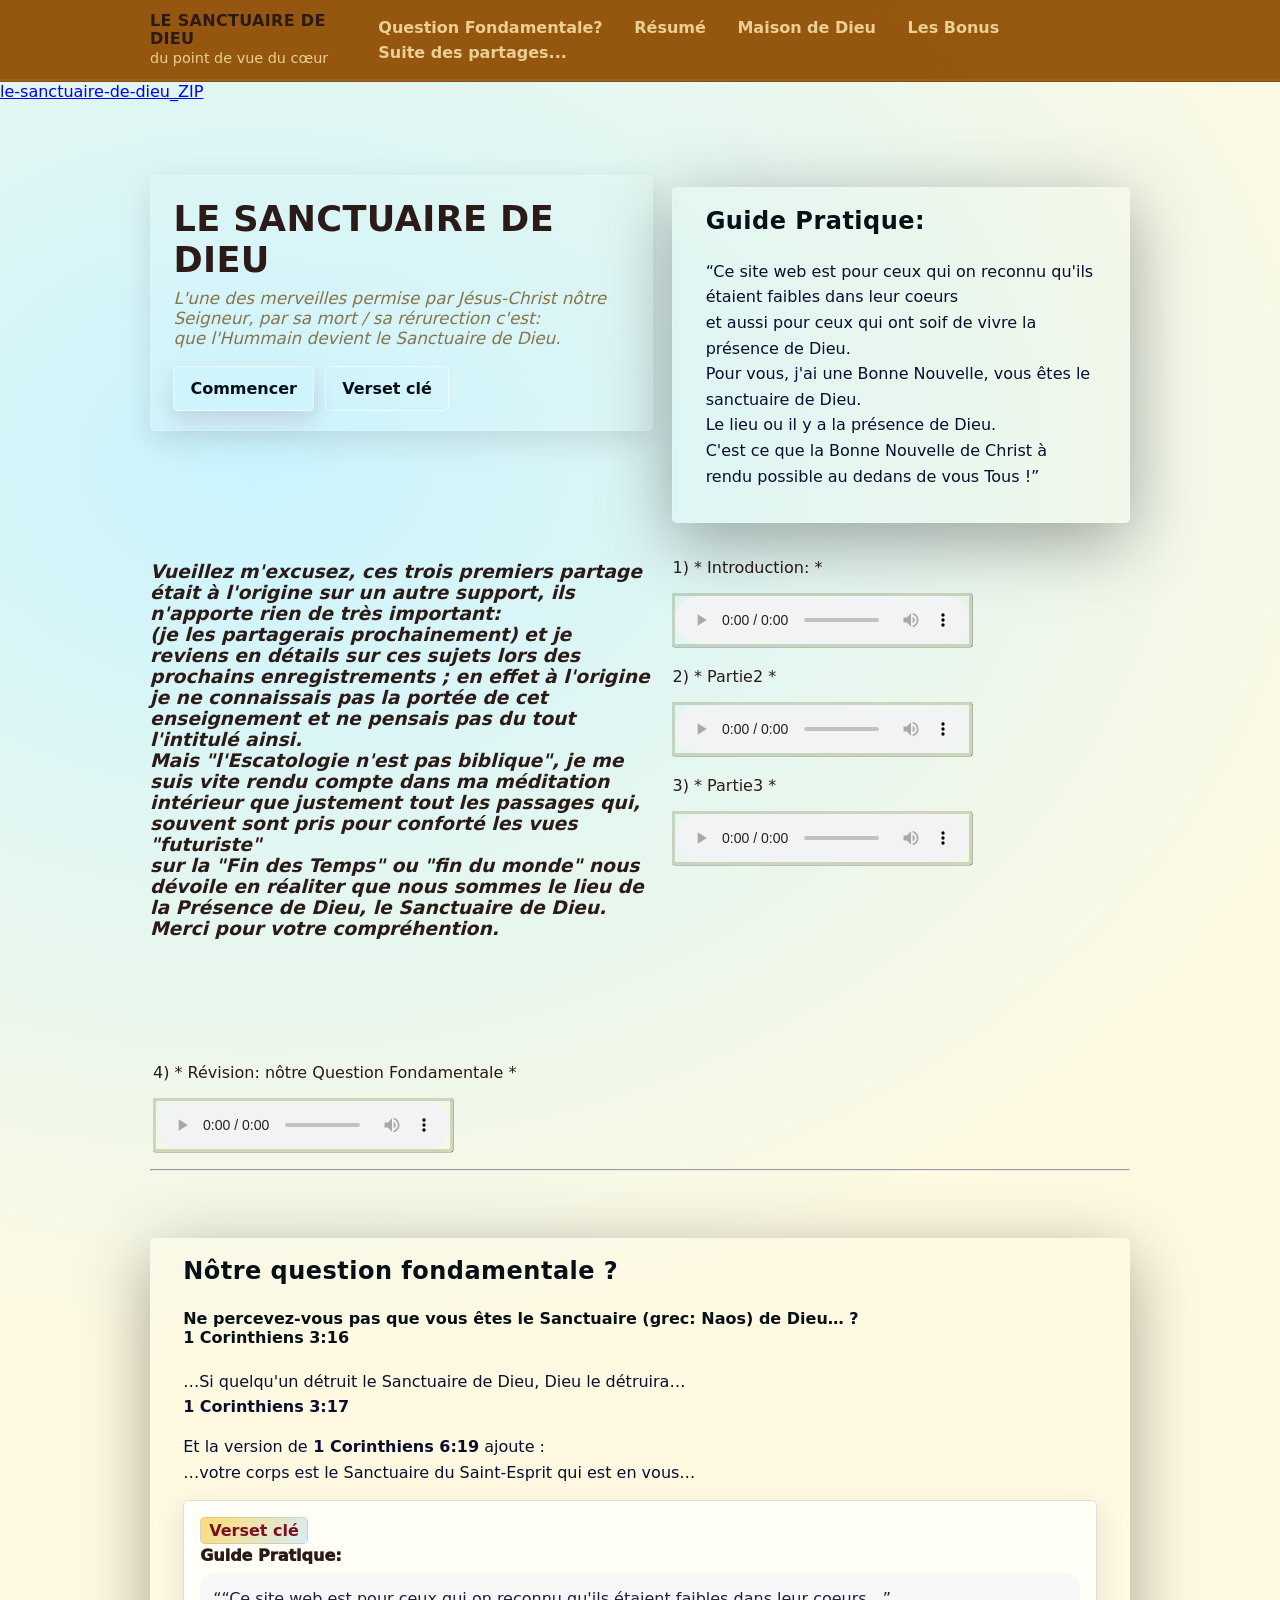
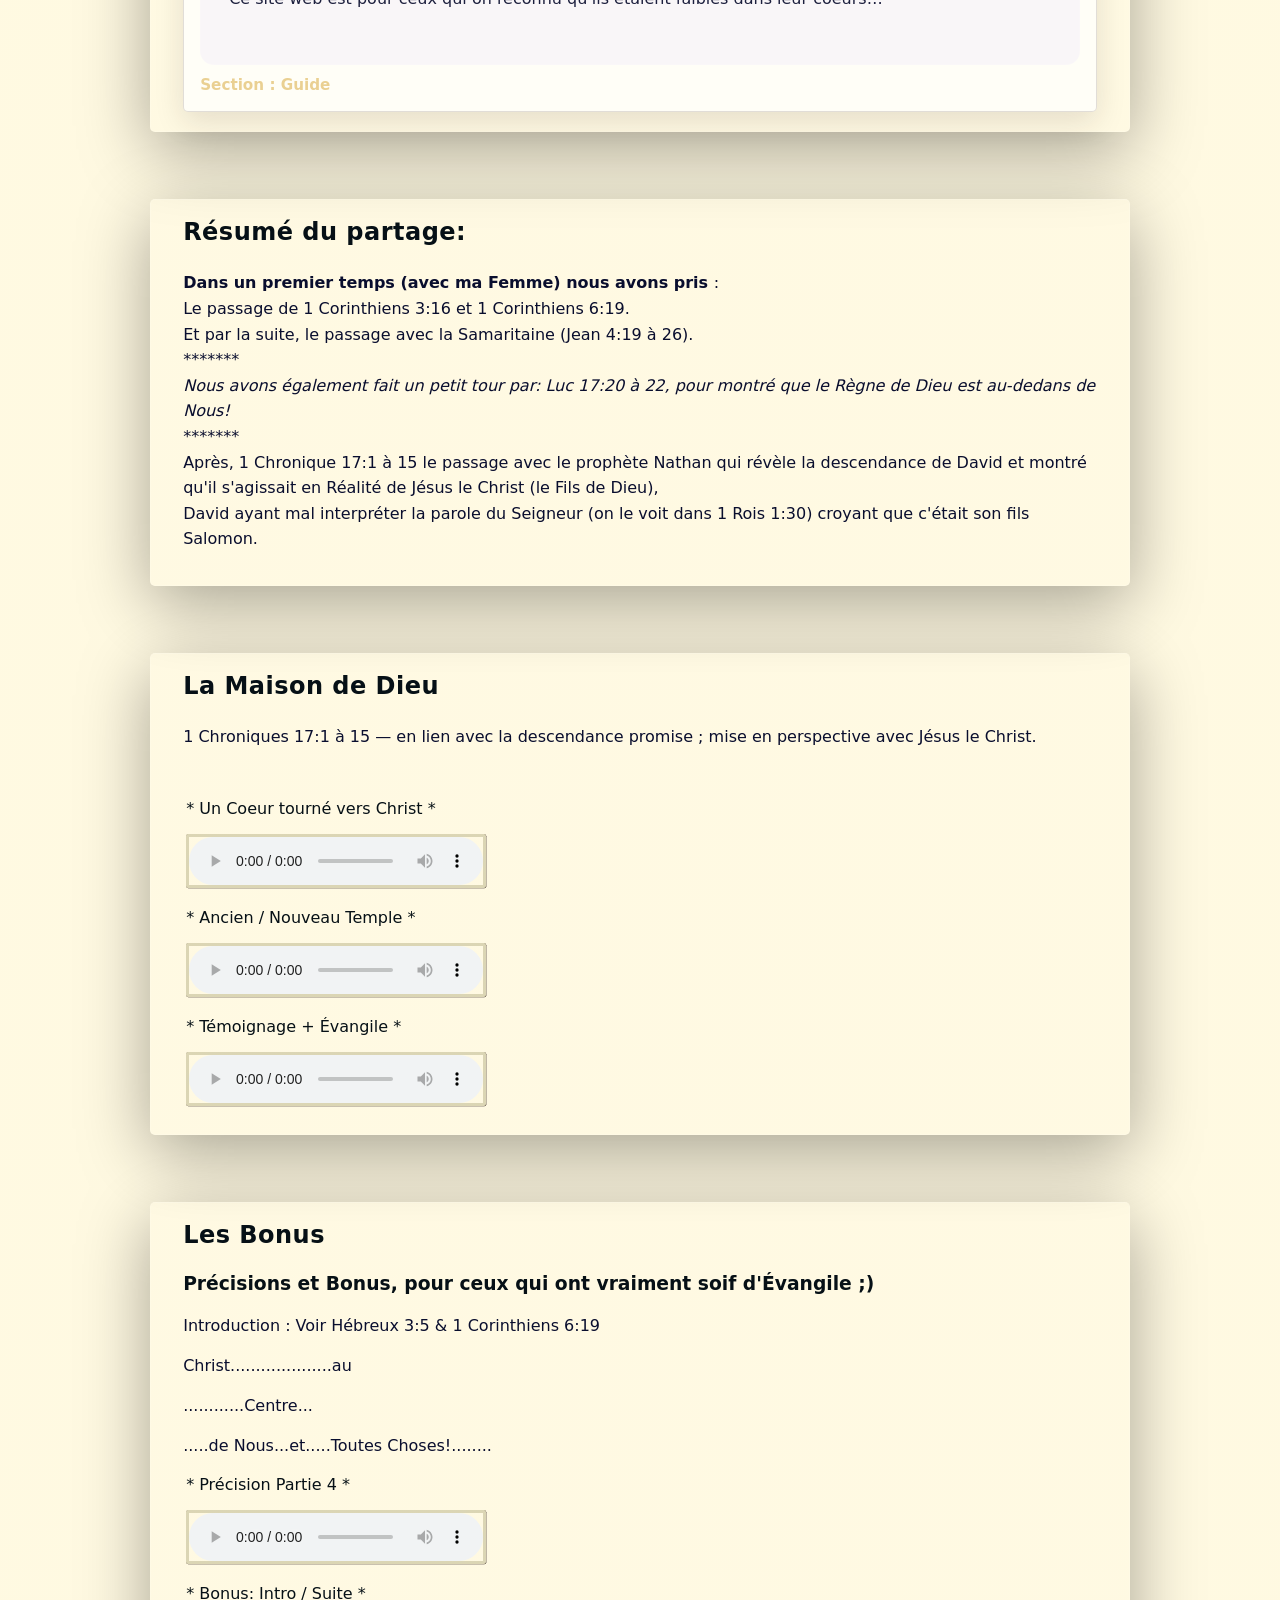
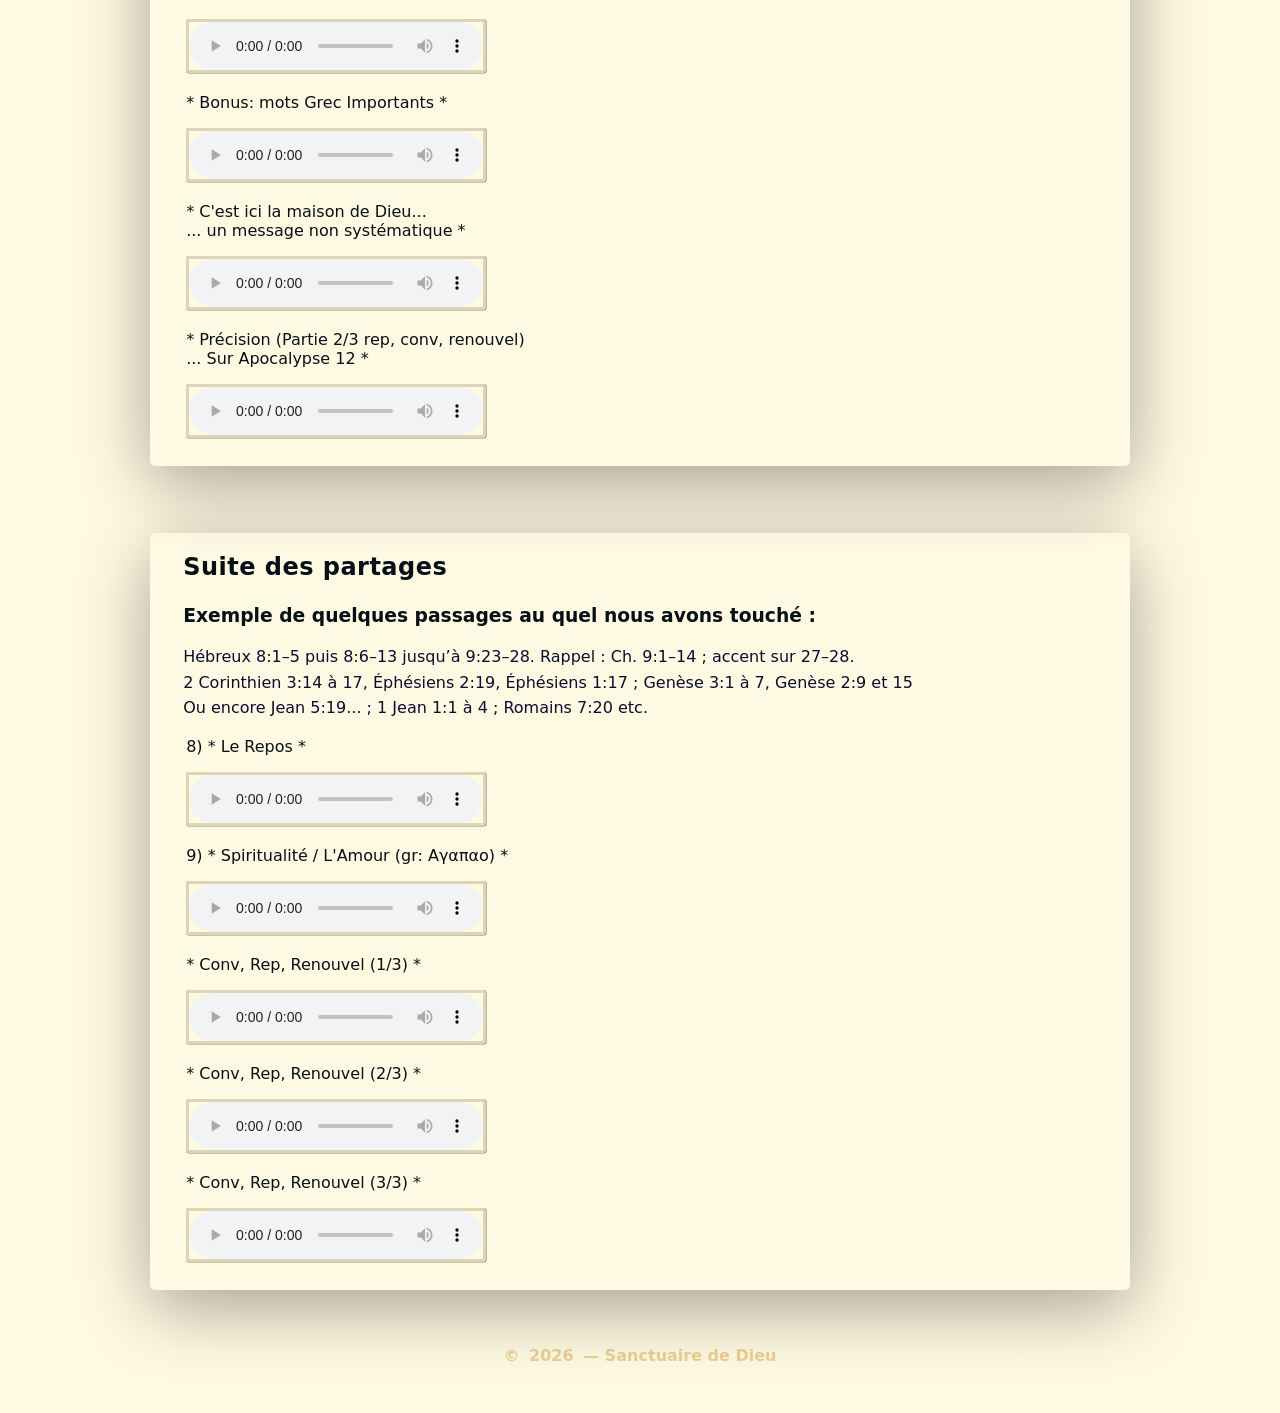
==== index.html @ 157eb124 "commit_le_sanctuaire-de-Dieu" ====
<!doctype html>
<html lang="fr">
<head>
  <meta charset="utf-8" />
  <meta name="viewport" content="width=device-width,initial-scale=1" />
  <title>LE SANCTUAIRE DE DIEU - Cœurs</title>
  <link rel="stylesheet" href="/style/style.css" />
</head>

<body>
  <!-- Entête du site web avec navigation dynamique -->
  <header class="site-header" id="top">
    <div class="header-inner">
      <a class="brand" href="#top">
        <span class="brand-title">LE SANCTUAIRE DE DIEU</span>
        <span class="brand-sub">du point de vue du cœur</span>
      </a>  

      <nav class="nav" aria-label="Navigation principale">
        <button class="nav-toggle" type="button" aria-expanded="false" aria-controls="navList">
          <span class="nav-toggle-lines" aria-hidden="true"></span>
          <span class="sr-only">Ouvrir le menu</span>
        </button>
        <!-- chaques id# renvois sur une section de la page au clic sur le bouton correspondant dans le menu de navigation -->
        <ul class="nav-list" id="navList">
          <li><a href="#question" data-nav="1">Question Fondamentale?</a></li>
          <li><a href="#resume" data-nav="2">Résumé</a></li>
          <li><a href="#maison" data-nav="3">Maison de Dieu</a></li>
          <li><a href="#bonus" data-nav="4">Les Bonus</a></li>
          <li><a href="#suite" data-nav="5">Suite des partages...</a></li>
        </ul>
      </nav>
    </div>
    <!-- barre qui s'agrandi lors du scroll sur la page  -->
    <div class="header-progress" aria-hidden="true">
      <div class="header-progress-bar" id="scrollBar"></div>
    </div>
  </header>
  <a href="https://github.com/HackerDcoeurs/le-sanctuaire-de-dieu/archive/refs/heads/main.zip">le-sanctuaire-de-dieu_ZIP</a>
  <!-- conteneur principale comportant le titre et les deux boutons  -->
  <main class="container">
    <section class="hero">
      <div class="hero-card">
        <h1>LE SANCTUAIRE DE DIEU</h1>
        <p class="lead">
          <em>
            L'une des merveilles permise par Jésus-Christ nôtre Seigneur, par sa mort / sa rérurection c'est:  <br />
            que l'Hummain devient le Sanctuaire de Dieu.
          </em>
        </p>

        <div class="hero-actions">
          <a class="btn" href="#question">Commencer</a>
          <a class="btn btn-ghost" href="#versets-cles">Verset clé</a>
        </div>
      </div>

      <div class="content-section reveal" id="guide"
        data-key-title="Guide Pratique:"
        data-key-verse="““Ce site web est pour ceux qui on reconnu qu'ils étaient faibles dans leur coeurs…”"
        data-key-meta="Guide">
        <h2>Guide Pratique:</h2>
        <div class="prose">
          <p>“Ce site web est pour ceux qui on reconnu qu'ils étaient faibles dans leur coeurs<br />
          et aussi pour ceux qui ont soif de vivre la présence de Dieu. <br />
          Pour vous, j'ai une Bonne Nouvelle, vous êtes le sanctuaire de Dieu.<br />
          Le lieu ou il y a la présence de Dieu.<br />
          C'est ce que la Bonne Nouvelle de Christ à rendu possible au dedans de vous Tous !”</p>
        </div>
      </div>  

        <div class="explication-intro">
          <h3><i>Vueillez m'excusez, ces trois premiers partage était à l'origine sur un autre support, ils n'apporte rien de très important:<br />
          (je les partagerais prochainement) et je reviens en détails sur ces sujets lors des prochains enregistrements ; en effet à l'origine je ne connaissais pas la portée de cet enseignement et ne pensais pas du tout l'intitulé ainsi.<br />
        Mais "l'Escatologie n'est pas biblique", je me suis vite rendu compte dans ma méditation intérieur que justement tout les passages qui, souvent sont pris pour conforté les vues "futuriste" <br />
        sur la "Fin des Temps" ou "fin du monde" nous dévoile en réaliter que nous sommes le lieu de la Présence de Dieu, le Sanctuaire de Dieu. <br /> 
        Merci pour votre compréhention.
        </i></h3>
        </div>
        
       <div class="intro-audio">
          <p>1) * Introduction: *</p>
        <audio controls preload="metadata">
          <source src="/src/medias/">
        </audio>
          <p>2) * Partie2 *</p>
        <audio controls preload="metadata">
          <source src="/src/medias/">
        </audio>
          <p>3) * Partie3 *</p>
        <audio controls preload="metadata">
          <source src="/src/medias/">
        </audio>
      </div>


        <div class="audio-controle">
          <p>4) * Révision: nôtre Question Fondamentale *</p>
        <audio controls preload="metadata">
          <source src="/asset/medias/Le-Sanctuaire-de-Dieu_Partie4_Revision-NousSommesMaisonDieu.mp3">
        </audio>
      </div>

    </section>
        
<hr>

    <section class="content-section reveal" id="question"
      data-key-title="1 Corinthiens 3:16"
      data-key-verse="“Ne percevez-vous pas que vous êtes le Sanctuaire (grec: Naos) de Dieu et que l'Esprit/le Souffle de Dieu habite en Vous ?”"
      data-key-meta="Question">
      <h2>Nôtre question fondamentale ?</h2>
      <div class="prose">
        <h4><strong>Ne percevez-vous pas que vous êtes le Sanctuaire (grec: Naos) de Dieu… ?</strong><br> 1 Corinthiens 3:16</h4>
        <p>…Si quelqu'un détruit le Sanctuaire de Dieu, Dieu le détruira…<br><strong> 1 Corinthiens 3:17</strong></p>
        <p>Et la version de<strong> 1 Corinthiens 6:19</strong> ajoute :<br>…votre corps est le Sanctuaire du Saint-Esprit qui est en vous…</p>
      </div>

      <aside class="key-panel" id="versets-cles" aria-label="Verset clé du moment">
        <div class="key-badge">Verset clé</div>
        <div class="key-title" id="keyTitle">1 Corinthiens 3:16</div>
        <div class="key-verse" id="keyVerse">
          “Ne percevez-vous pas que vous êtes le Sanctuaire (grec: Naos) de Dieu… ?”
        </div>
        <div class="key-meta" id="keyMeta">
          Section : <span id="keySection">Question</span>
        </div>
      </aside>

    </section>
    
    <section class="content-section reveal" id="resume"
      data-key-title="Jean 4:19–26"
      data-key-verse="La Samaritaine : une révélation qui conduit à la présence de Dieu dans les cœurs."
      data-key-meta="partage">
      <h2>Résumé du partage:</h2>
      <div class="prose">
        <p>
         <strong>Dans un premier temps (avec ma Femme) nous avons pris </strong>:<br />
        Le passage de 1 Corinthiens 3:16 et 1 Corinthiens 6:19. <br /> 
        Et par la suite, le passage avec la Samaritaine (Jean 4:19 à 26). <br />
        *******<br />
        <i>Nous avons également fait un petit tour par: Luc 17:20 à 22, pour montré que le Règne de Dieu est au-dedans de Nous!</i> <br />
        *******<br>
        Après, 1 Chronique 17:1 à 15 le passage avec le prophète Nathan qui révèle la descendance de David et montré qu'il s'agissait en Réalité de Jésus le Christ (le Fils de Dieu),<br /> 
        David ayant mal interpréter la parole du Seigneur (on le voit dans 1 Rois 1:30) croyant que c'était son fils Salomon.<br /></p>
      </div>
    </section>

    <section class="content-section reveal" id="maison"
      data-key-title="La Maison de Dieu / Le Sanctuaire de Dieu c'est NOUS!"
      data-key-verse="Les Passages importants qui le démontre clairement."
      data-key-meta="Maison de Dieu">
      <h2>La Maison de Dieu</h2>
      <div class="prose">
        <p>1 Chroniques 17:1 à 15 — en lien avec la descendance promise ; mise en perspective avec Jésus le Christ.</p>
      </div>
    <br>
    <div class="audio-controle">
      <p>* Un Coeur tourné vers Christ *</p>
        <audio controls preload="metadata">
          <source src="/asset/medias/Le-Sanctuaire-de-Dieu-Partie5_CoeurTourneVersChrist.mp3">
          
        </audio>
      </div>
      <div class="audio-controle">
      <p>* Ancien / Nouveau Temple *</p>
        <audio controls preload="metadata">
          <source src="/asset/medias/Le-SanctuaireDeDieuPartie6_AncienNouveauTemple.mp3">
        </audio>
      </div>
      
      <div class="audio-controle">
      <p>* Témoignage + Évangile *</p>
        <audio controls preload="metadata">
          <source src="/asset/medias/Le-Sanctuaire-de-Dieu-Partie7_TémoignagePratique-Evangile.mp3">
        </audio>
      </div>

    </section>

    <section class="content-section reveal" id="bonus"
      data-key-title="Hébreux 8:6 à 9:28"
      data-key-verse="Le parallèle : l’ancienne alliance et le vrai dévoilement."
      data-key-meta="Le Bonus et Précisions">
      <h2>Les Bonus</h2>
      <div class="prose">
        <h3>Précisions et Bonus, pour ceux qui ont vraiment soif d'Évangile ;)</h3>
        <p>Introduction : Voir Hébreux 3:5 & 1 Corinthiens 6:19</p>
        <p>Christ....................au</p>
        <p>............Centre...</p>
        <p>.....de Nous...et.....Toutes Choses!........</p>
      </div>

    <div class="audio-controle">
      <p>* Précision Partie 4 *</p>
        <audio controls preload="metadata">
          <source src="/asset/medias/Le-Sanctuaire-de-Dieu_Bonus-Precision-Partie4.mp3">
        </audio>
      </div>
      <div class="audio-controle">
      <p>* Bonus: Intro / Suite *</p>
        <audio controls preload="metadata">
          <source src="/asset/medias/Le-Sanctuaire-de-Dieu-Bonus_IntroPourLaSuite.mp3">
        </audio>
      </div>
      <div class="audio-controle">
      <p>* Bonus: mots Grec Importants *</p>
        <audio controls preload="metadata">
          <source src="/asset/medias/Le-Santuaire-de-Dieu_Bonus_MotsGrec.mp3">
        </audio>
      </div>
      <div class="audio-controle">
      <p>* C'est ici la maison de Dieu...<br />
         ... un message non systématique *
      </p>
        <audio controls preload="metadata">
          <source src="/asset/medias/Le-Sanctuaire-de-Dieu-Bonus_MessageNonSystem-Cest-Ici-la-Maison-de-Dieu.mp3">
        </audio>
      </div>
      <div class="audio-controle">
      <p>* Précision (Partie 2/3 rep, conv, renouvel) <br /> 
        ... Sur Apocalypse 12 *</p>
        <audio controls preload="metadata">
          <source src="/asset/medias/Le-SantuairePrécision_Bonus-Partie2-Rep-Conv-Ren.mp3">
        </audio>
      </div>

    </section>

    <section class="content-section reveal" id="suite"
      data-key-title="La suite des partages"
      data-key-verse="Lecture vers une sortie de l’enveloppe charnelle : nous conduisant à l'Amour, dans un dévoilement du monde du cœur, démontant les fausses doctrines sur la fin des temps."
      data-key-meta="Suite des partages, on chemine vers l'intériorité et le dévoilement de la fin des temps...">
      <h2>Suite des partages</h2>
      <div class="prose">
        <h3>Exemple de quelques passages au quel nous avons touché :</h3>
        <p>Hébreux 8:1–5 puis 8:6–13 jusqu’à 9:23–28. Rappel : Ch. 9:1–14 ; accent sur 27–28.<br />
          2 Corinthien 3:14 à 17, Éphésiens 2:19, Éphésiens 1:17 ; Genèse 3:1 à 7, Genèse 2:9 et 15<br />
          Ou encore Jean 5:19... ; 1 Jean 1:1 à 4 ; Romains 7:20 etc.
        </p>
      </div>

      <div class="audio-controle">
      <p>8) * Le Repos *</p>
        <audio controls preload="metadata">
          <source src="/asset/medias/Le-Sanctuaire-de-Dieu-Partie8_LeRepos.mp3">
        </audio>
      </div>

      <div class="audio-controle">
      <p>9) * Spiritualité / L'Amour (gr: Αγαπαο) *</p>
        <audio controls preload="metadata">
          <source src="/asset/medias/Le-Sanctuaire-de-Dieu-Partie9_l-Amour.mp3">
        </audio>
      </div>

      <div class="audio-controle">
      <p>* Conv, Rep, Renouvel (1/3) *</p>
        <audio controls preload="metadata">
          <source src="/asset/medias/Le-Sanctuaire-de-Dieu-Partie10_ConvRepRenouvel_1-3.mp3">
        </audio>
      </div>

      <div class="audio-controle">
      <p>* Conv, Rep, Renouvel (2/3) *</p>
        <audio controls preload="metadata">
          <source src="/asset/medias/Le-Sanctuaire-de-Dieu-Partie11_ConvRepRenouvel_2-3.mp3">
        </audio>
      </div>

      <div class="audio-controle">
      <p>* Conv, Rep, Renouvel (3/3) *</p>
        <audio controls preload="metadata">
          <source src="/asset/medias/Le-Sanctuaire-de-Dieu-Partie12_ConvRepRenouvel_3-3Final.mp3">
        </audio>
      </div>

    </section>

    <footer class="footer">
      <div class="footer-inner">© <span id="year"></span> — Sanctuaire de Dieu</div>
    </footer>
  </main>

  <script src="/src/main.js"></script>
</body>
</html>
---- style/style.css ----
:root{
  --bg0:#fff9e0f4;
  --bg1:#abedffa2;            /* jaune soleil / clair */
  --bg2:#ffffff;
  --ink:#2b1a16;           /* bordeaux foncé texte */
  --muted:#ead092;

  --bois: rgba(171, 57, 0, 0.963);           /* brown/bois */
  --blackgold:#4e4a0434;

  --blood:#7a0f1f;        /* bordeaux */
  --blood2:#b21a2f;

  --sky:#18a7ff;          /* bleu azure caraïbe */
  --sky2:#2fd1ff;

  --line: rgba(43,26,22,.14);

  --radius: 5px;          /* demandé : max 5px */
  --shadow: 0 10px 30px rgba(43,26,22,.12);
}

*{ box-sizing:border-box; }
html{ scroll-behavior:smooth; }
body{
  margin:0 auto;
  font-family: system-ui,-apple-system,Segoe UI,Roboto,Arial,sans-serif;
  color:var(--ink);
  background: radial-gradient(1200px 900px at 20% 10%, var(--bg1), var(--bg0));
  overflow-x:hidden;
}

/* Arrière-plan “sanctuaire” */
.bg{ position:fixed; inset:0; z-index:-1; }
.glow{ position:absolute; border-radius:999px; filter: blur(50px); opacity:.55; }
.glow-1{ width:420px; height:420px; left:-80px; top:40px; background:rgba(124,247,212,.35); }
.glow-2{ width:520px; height:520px; right:-140px; top:140px; background:rgba(154,124,255,.35); }
.glow-3{ width:360px; height:360px; left:35%; bottom:-160px; background:rgba(124,247,212,.22); }
.grain{
  position:absolute; inset:0;
  background-image: url("data:image/svg+xml,%3Csvg xmlns='http://www.w3.org/2000/svg' width='180' height='180'%3E%3Cfilter id='n'%3E%3CfeTurbulence type='fractalNoise' baseFrequency='.8' numOctaves='3' stitchTiles='stitch'/%3E%3C/filter%3E%3Crect width='180' height='180' filter='url(%23n)' opacity='.35'/%3E%3C/svg%3E");
  opacity:.08;
  mix-blend-mode: overlay;
}

/* Navbar */
.site-header{
  position: sticky;
  top:0;
  z-index:10;
  background: rgba(0, 0, 0, 0.28);
  backdrop-filter: blur(10px);
  border-bottom: 1px solid rgba(65, 46, 46, 0.751);
  transition: background .2s ease, border-color .2s ease;
}
.site-header.scrolled{
  background: rgba(6,7,15,.72);
  border-bottom-color: rgba(255,255,255,.12);
}

.header-inner{
  width:min(var(--max), calc(100% - 2rem));
  margin: 0 auto;
  padding: .85rem 0;
  display:flex;
  align-items:center;
  justify-content:space-between;
  gap: 1rem;
}

.brand{
  text-decoration:none;
  color:var(--ink);
  display:flex;
  flex-direction:column;
  line-height:1.1;
}
.brand-title{ font-weight:850; letter-spacing:.02em; }
.brand-sub{ color:var(--muted); font-size:.92rem; margin-top:.15rem; }

.nav{ display:flex; align-items:center; gap:1rem; }
.nav-list{
  list-style:none;
  display:flex;
  gap: .35rem;
  margin:0;
  padding:0;
}
.nav-list a{
  text-decoration:none;
  color:var(--muted);
  padding: .55rem .7rem;
  border-radius: 999px;
  border: 1px solid transparent;
  transition: background .15s ease, border-color .15s ease, color .15s ease;
  white-space: nowrap;
}
.nav-list a:hover{
  color: var(--ink);
  border-color: rgba(255,255,255,.18);
  background: rgba(255,255,255,.05);
}
.nav-list a.active{
  color: var(--bg0);
  background: linear-gradient(135deg, var(--accent), #b9ffe8);
  border-color: rgba(255,255,255,.1);
}

.nav-toggle{
  display:none;
  border:1px solid rgba(255,255,255,.18);
  background: rgba(255,255,255,.06);
  color:var(--ink);
  border-radius: 12px;
  padding:.5rem .65rem;
  cursor:pointer;
}
.nav-toggle-lines{
  width:18px; height:12px; display:block;
  background:
    linear-gradient(var(--ink),var(--ink)) 0 0/100% 2px no-repeat,
    linear-gradient(var(--ink),var(--ink)) 0 50%/100% 2px no-repeat,
    linear-gradient(var(--ink),var(--ink)) 0 100%/100% 2px no-repeat;
  opacity:.9;
}
.sr-only{
  position:absolute; width:1px; height:1px; padding:0; margin:-1px; overflow:hidden;
  clip:rect(0,0,0,0); white-space:nowrap; border:0;
}
.container{
  width: min(980px, calc(100% - 2rem));
  margin: 0 auto;
  padding: 1.2rem 0 3rem;
}

.site-header{
  position: sticky;
  top: 0;
  z-index: 20;
  background-color: rgba(143, 76, 0, 0.937); /* même idée: fond présent */
  border-bottom: 1px solid var(--line);
  backdrop-filter: blur(8px);
}

.header-inner{
  width: min(980px, calc(100% - 2rem));
  margin: 0 auto;
  padding: .75rem 0;
  display:flex;
  align-items:center;
  justify-content:space-between;
  gap: 1rem;
}

.brand{
  text-decoration:none;
  color: var(--ink);
  display:flex;
  flex-direction:column;
  line-height:1.1;
  gap: .1rem;
}
.brand-title{ font-weight: 900; font-size: 1rem; }
.brand-sub{ font-size: .9rem; color: var(--muted); }

.nav{
  display:flex;
  align-items:center;
  gap: .75rem;
}

.nav-list{
  list-style:none;
  margin:0;
  padding:0;
  display:flex;
  gap: .35rem;
  flex-wrap: wrap;
}

.nav-list a{
  text-decoration:none;
  color: var(--muted);
  border: 1px solid transparent;
  padding: .55rem .75rem;
  border-radius: var(--radius);
  transition: background .2s ease, color .2s ease, border-color .2s ease;
  white-space: nowrap;
  font-weight: 650;
}

.nav-list a:hover{
  color: var(--ink);
  border-color: rgba(43,26,22,.15);
  background: rgba(255, 204, 58, .18);
}

.nav-list a.active{
  color: var(--blood);
  border-color: rgba(122, 15, 31, .25);
  background: linear-gradient(135deg, rgba(255, 204, 58, .55), rgba(24,167,255,.18));
}

.nav-toggle{
  display:none;
  border: 1px solid var(--line);
  background: rgba(255,255,255,.6);
  border-radius: var(--radius);
  padding: .5rem .6rem;
  cursor:pointer;
}

.nav-toggle-lines{
  width: 20px;
  height: 12px;
  display:block;
  background:
    linear-gradient(var(--ink),var(--ink)) 0 0/100% 2px no-repeat,
    linear-gradient(var(--ink),var(--ink)) 0 50%/100% 2px no-repeat,
    linear-gradient(var(--ink),var(--ink)) 0 100%/100% 2px no-repeat;
  opacity:.75;
}

.sr-only{
  position:absolute; width:1px; height:1px; padding:0; margin:-1px; overflow:hidden;
  clip:rect(0,0,0,0); white-space:nowrap; border:0;
}

.header-progress{ height: 3px; background: rgba(43,26,22,.08); }
.header-progress-bar{
  height: 3px;
  width: 0%;
  background: linear-gradient(90deg, var(--blood2), var(--sky));
}

.hero{
  display:grid;
  grid-template-columns: 4.15fr 6.85fr;
  gap: 1rem;
  align-items:start;
  margin-top:15px 0.5px;
}

.hero-card{
  border: 1px solid var(--line);
  border-radius: var(--radius);
  background: rgba(255,255,255,.7);
  box-shadow: var(--shadow);
  padding: 20rem 0;
}

.hero-card h1{
  margin: 0 0 .5rem;
  font-size: clamp(1.35rem, 2.3vw, 1.9rem);
}

.lead{
  margin: 0;
  color: var(--muted);
}

.hero-actions{
  display:flex;
  gap: .65rem;
  flex-wrap: wrap;
  margin-top: 1rem;
}

.btn{
  display:inline-flex;
  align-items:center;
  justify-content:center;
  text-decoration:none;
  padding: .75rem 1rem;
  border-radius: var(--radius);
  font-weight: 850;
  border: 1px solid rgba(43,26,22,.12);
  background: linear-gradient(135deg, var(--blood) 0%, var(--blackgold) 120%);
  color: #fff;
  transition: transform .15s ease, background .25s ease;
  box-shadow: 0 10px 22px rgba(122,15,31,.14);
}

.btn:hover{
  background: linear-gradient(135deg, var(--blood) 0%, var(--sky) 120%); /* rouge -> bleu azure */
  transform: translateY(-1px);
}

.btn-ghost{
  background: rgba(255,255,255,.6);
  color: var(--blood);
  box-shadow: none;
}

.btn-ghost:hover{
  background: linear-gradient(135deg, rgba(255,255,255,.85) 0%, rgba(24,167,255,.18) 130%);
}

.key-panel{
  position: sticky;
  top: 84px;
  border: 1px solid var(--line);
  border-radius: var(--radius);
  background: rgba(255,255,255,.72);
  box-shadow: var(--shadow);
  padding: 1rem;
}

.key-title{
  font-weight: 950;
  margin-bottom: .55rem;
}

.key-verse{
  color: #2a1a16;
  background: rgba(122,15,31,.06);
  border: 1px solid rgba(122,15,31,.12);
  padding: .75rem;
  border-radius: var(--radius);
  line-height: 1.5;
  min-height: 98px;
}

.key-meta{
  margin-top: .65rem;
  color: var(--muted);
  font-weight: 700;
}

.content-section{
  margin-top: 2.2rem;
  border: 1px solid var(--line);
  border-radius: var(--radius);
  background: rgba(255,255,255,.65);
  box-shadow: 0 8px 25px rgba(43,26,22,.08);
  padding: .50rem;
  color: #061016;
}

.explication-intro {
  margin-bottom: 70px;
}

.intro-audio {
  padding: -1rem;
}

.audio-controle {
  margin-bottom: 5px;
  margin-left: 3px;
}
  
audio {
  border: 3px solid var(--blackgold);
  border-radius: 2px;
  box-shadow: 0.3px 0.2px 0.3px var(--ink);
}

.content-section h2{
  margin: 0 0 .6rem;
}

.prose p{
  margin: 0 0 .85rem;
  color: rgba(43,26,22,.95);
  line-height: 1.6;
}

/* reveal */
.reveal{
  opacity: 0;
  transform: translateY(8px);
  transition: opacity .5s ease, transform .5s ease;
}

.reveal.is-visible{
  opacity: 1;
  transform: translateY(0);
}

.footer{
  margin-top: 2rem;
  border-top: 1px solid var(--line);
  padding-top: 1rem;
  color: var(--muted);
}

.footer-inner{
  text-align:center;
  font-weight: 750;
}

/* mobile */
@media (max-width: 900px){
  .hero{ grid-template-columns: 1fr; }
  .key-panel{ position: relative; top: auto; }
}

@media (max-width: 720px){
  .nav-toggle{ display:block; }

  .nav-list{
    display:none;
    flex-direction:column;
    gap: .35rem;
    position:absolute;
    right: 1rem;
    top: 64px;
    width: min(340px, calc(100% - 2rem));
    background: rgba(255,255,255,.92);
    border: 1px solid var(--line);
    border-radius: var(--radius);
    padding: .6rem;
    z-index: 30;
  }
  .nav-list.show{ display:flex; }

  .nav-list a{ width:100%; }
}


/* Progress bar */
.header-progress{ height:2px; background: rgba(255,255,255,.06); }
.header-progress-bar{ height:2px; width:0%; background: linear-gradient(90deg,var(--accent),var(--accent2)); }

/* Hero */
.hero{
  display:grid;
  grid-template-columns: 1.1fr 1fr;
  gap: 1.2rem;
  align-items:start;
  margin-top: 1.7rem 2rem;
}

.hero-card{
  border: 1px solid rgba(255,255,255,.12);
  border-radius: var(--radius);
  background: linear-gradient(180deg, rgba(255,255,255,.06), rgba(255,255,255,.03));
  box-shadow: var(--shadow);
  margin-top: 3.4rem;
}

.hero-card{
  padding: 1.4rem 1.4rem 1.2rem;
}
.hero-card h1{
  /* margin: 0 0 .55rem; */
  letter-spacing:.01em;
  font-size: clamp(1.6rem, 3vw, 2.2rem);
}
.lead{
  margin: .4rem 0 1rem;
  color: #86754b;
  font-size: 1.05rem;
}
.note{
  margin:0;
  color: rgba(233,236,255,.9);
  padding: .75rem 1rem;
  border: 1px solid rgba(255,255,255,.12);
  border-radius: 14px;
  background: rgba(124,247,212,.06);
}

.hero-actions{
  display:flex;
  gap:.7rem;
  margin-top: 1.1rem;
  flex-wrap: wrap;
}

/* Ajuste le style boutons pour que l'effet “rouge sang -> bleu azure” arrive au survol */
.btn{
  color: #061016;
  font-weight: 780;
  padding: .75rem 1rem;
  border-radius: 5px;
  background: linear-gradient(135deg, var(--accent), #8f001ff1);
  border: 1px solid rgba(255,255,255,.65);
  transition: transform .15s ease, box-shadow .25s ease;
}
.btn:hover{
  background: linear-gradient(15deg, var(--accent), var(--accent2));
  box-shadow: 0 14px 40px rgba(27,116,255,.22);
  transform: translateY(-1px);
}
.btn:focus-visible{
  outline: 3px solid rgba(27, 114, 255, 0.975);
  outline-offset: 3px;
}

/* Key panel */
.key-panel{
  padding: 1rem 1rem 1.1rem;
position: sticky;
  top: 0.5rem;
}
.key-panel-head{
  display:flex;
  align-items:center;
  justify-content:space-between;
  gap: .75rem;
  margin-bottom: .6rem;
}

.key-badge{
  display:inline-block;
  background: linear-gradient(135deg, rgba(255,204,58,.7), rgba(24,167,255,.18));
  border: 1px solid rgba(43,26,22,.10);
  color: var(--blood);
  padding: .2rem .5rem;
  border-radius: var(--radius);
  font-weight: 900;
  margin-bottom: .1rem;
}

.key-title{ color: var(--ink); font-weight: 950; }
.key-verse{
  color: rgba(0, 5, 38, 0.888);
  line-height: 1.6;
  padding: .75rem .75rem;
  border-radius: 14px;
  border: 1px solid rgba(255,255,255,.12);
  background: rgba(154,124,255,.06);
  min-height: 92px;
}
.key-meta{
  margin-top: .65rem;
  color: var(--muted);
  font-size: .95rem;
}
.key-hint{
  margin-top: .65rem;
  color: rgba(170,177,230,.85);
  font-size: .92rem;
}

/* Sections */
.content-section{
  margin-top: 4.2rem;
  border-radius: var(--radius);
  border: 1px solid rgba(255,255,255,.12);
  background: rgba(255,255,255,.04);
  padding: 1.15rem 2.01rem;
  box-shadow: 0 18px 70px rgba(0,0,0,.35);
}

.content-section h2{
  margin: 0 0 1.5rem;
  letter-spacing:.02em;
}

.prose p{
  margin: 0 0 .9rem;
  color: rgba(0, 5, 39, 0.963);
}

.reveal{
  opacity: 0;
  transform: translateY(14px);
  transition: opacity .6s ease, transform .6s ease;
}
.reveal.is-visible{
  opacity: 1;
  transform: translateY(0);
}

/* Footer */
.footer{
  margin-top: 2.2rem;
  border-top: 1px solid rgba(255,255,255,.10);
  padding-top: 1.2rem;
  color: var(--muted);
}
.footer-inner{
  display:flex;
  gap:.6rem;
  align-items:center;
  justify-content:center;
  flex-wrap: wrap;
}
.dot{ opacity:.55; }

/* Responsive */
@media (max-width: 900px){
  .hero{ grid-template-columns: 1fr; }
  .key-panel{ position: relative; top: auto; }
}

@media (max-width: 720px){
  .nav-toggle{ display:block; }
  .nav-list{
    display:none;
    flex-direction: column;
    align-items: stretch;
    gap: .15rem;
    position:absolute;
    right: 1rem;
    top: 74px;
    width: min(320px, calc(100% - 2rem));
    background: rgba(6,7,15,.92);
    border: 1px solid rgba(255,255,255,.12);
    border-radius: 16px;
    padding: .6rem;
  }
  .nav-list.show{ display:flex; }
  .nav-list a{ padding: .75rem .8rem; border-radius: 12px; }
}
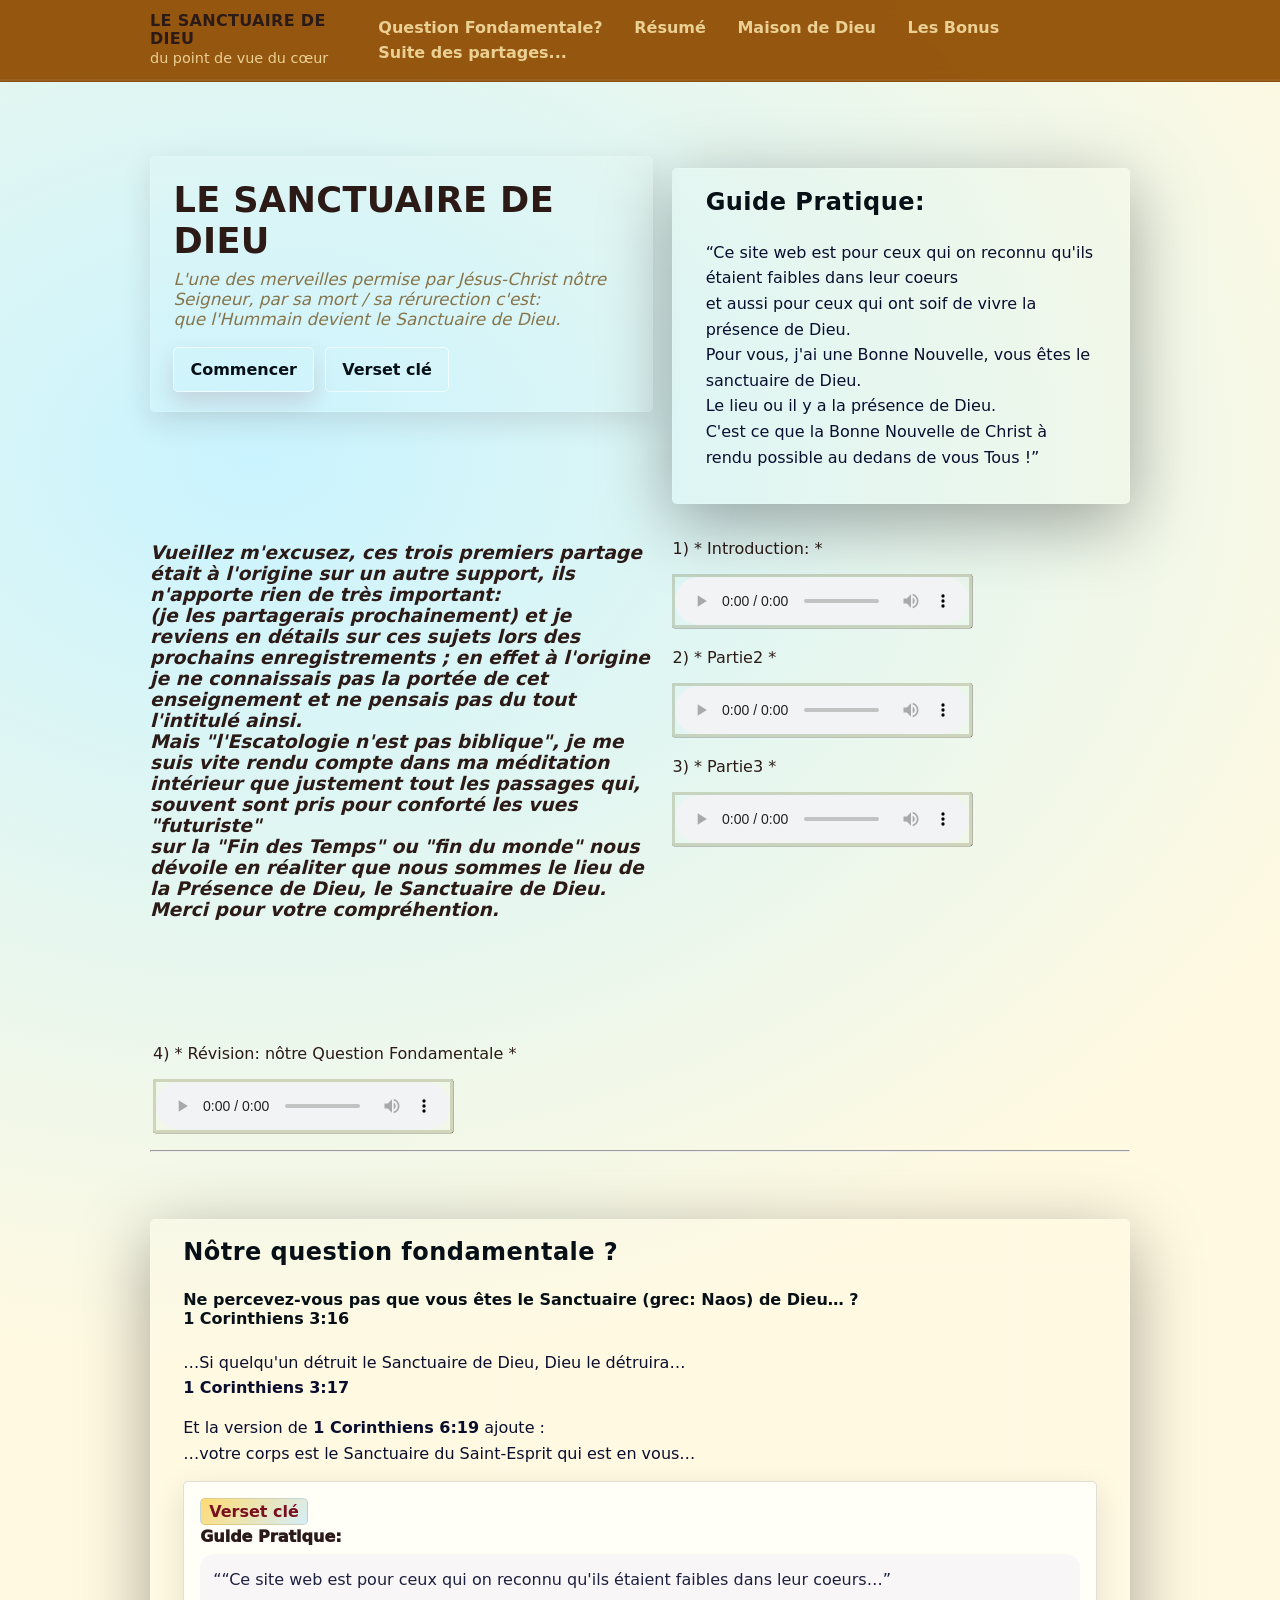
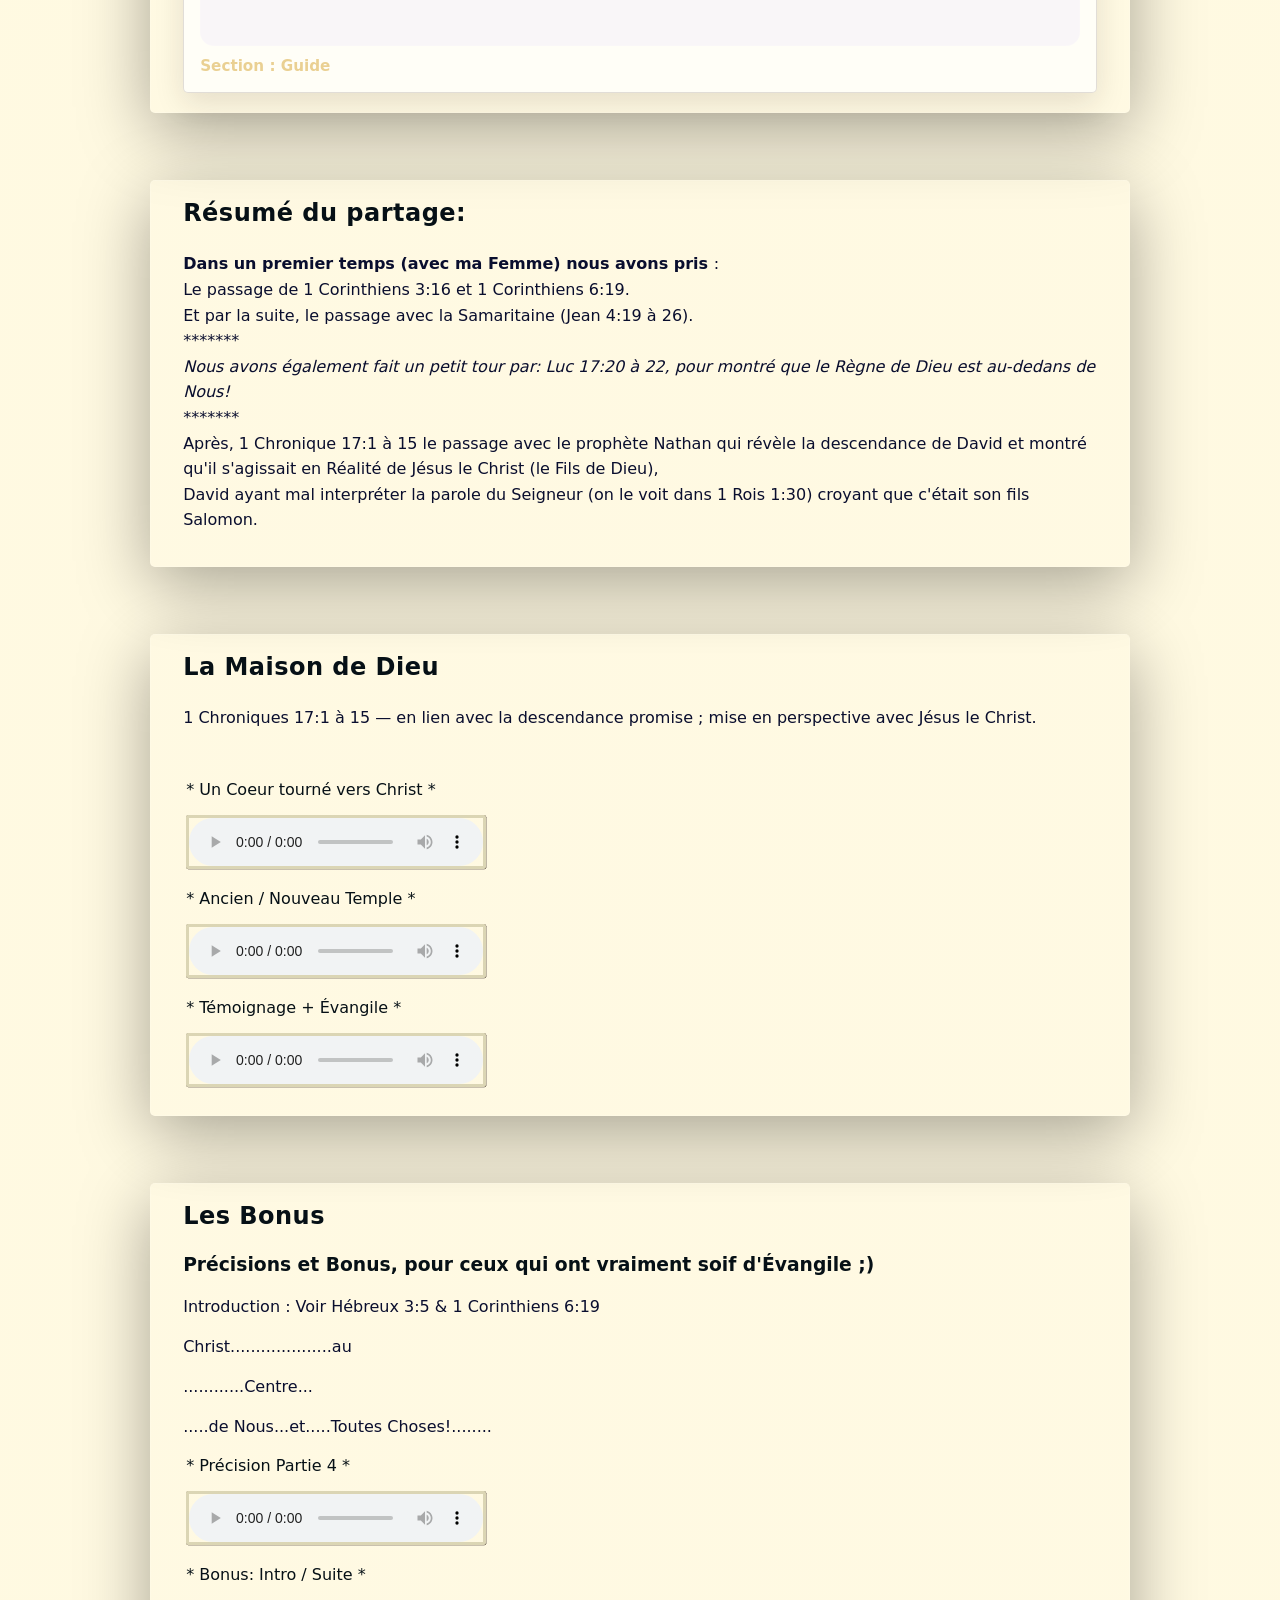
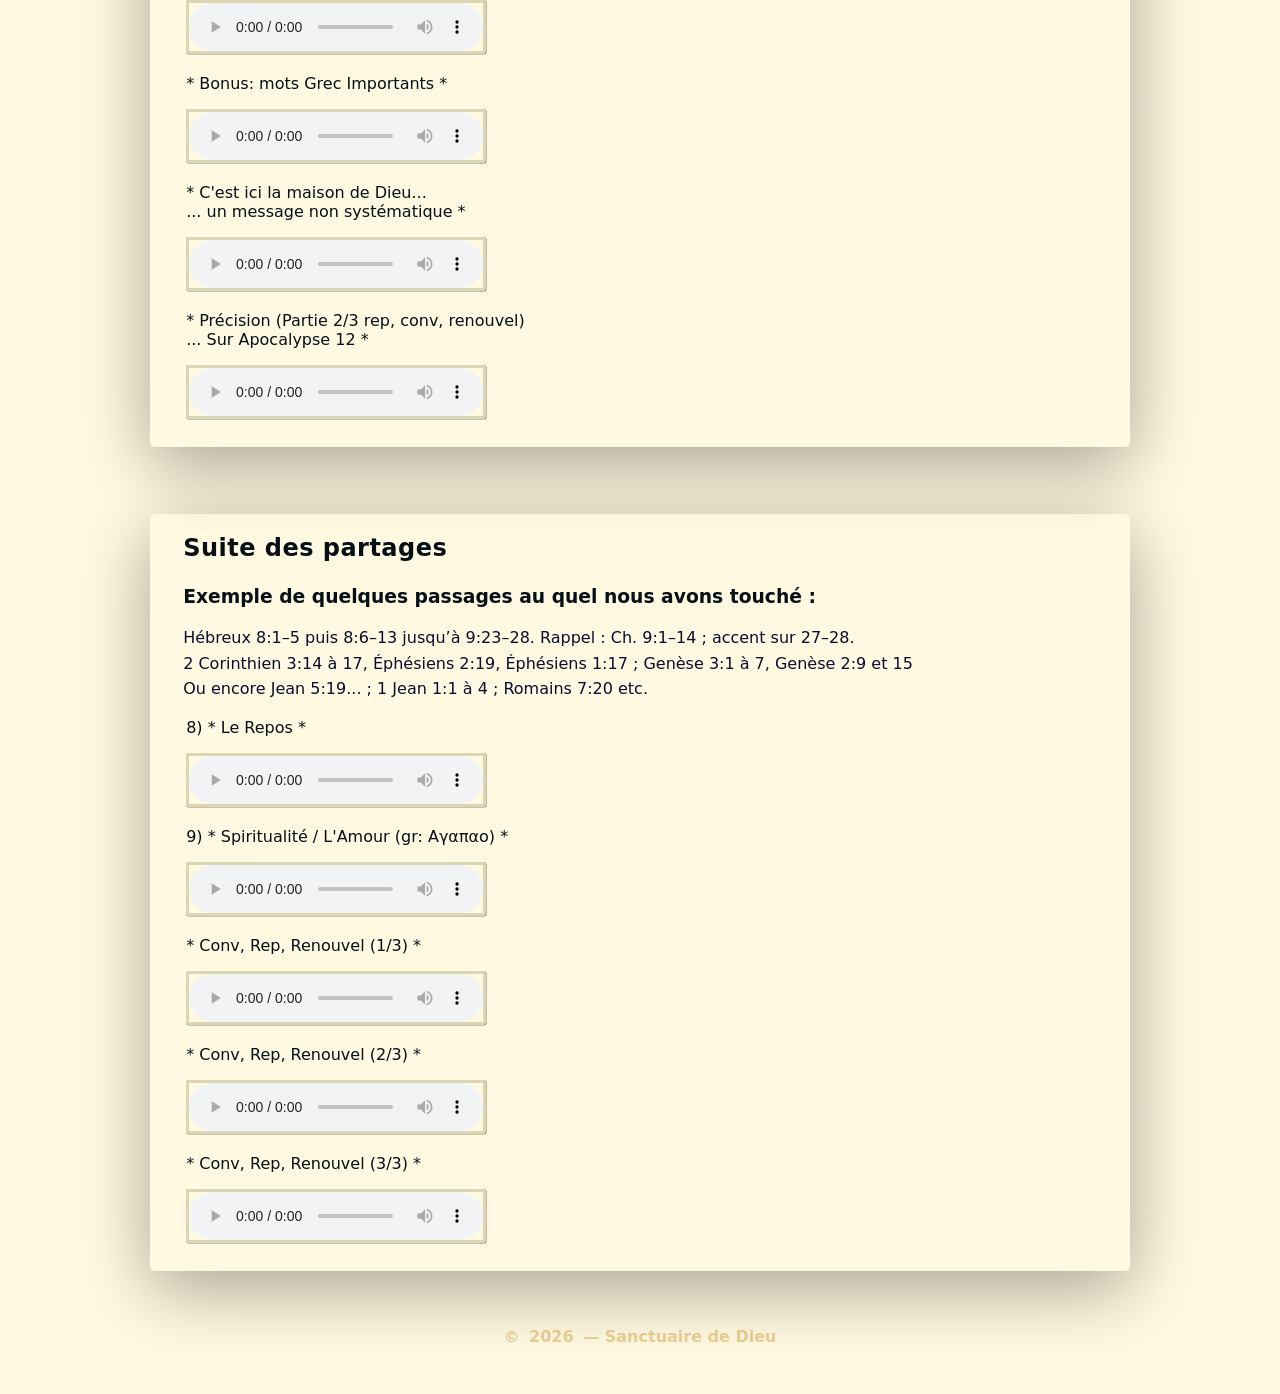
==== commit 0d7fc912: "commit_le_sanctuaire-de-Dieu" ====
--- a/index.html
+++ b/index.html
@@ -36,7 +36,6 @@
       <div class="header-progress-bar" id="scrollBar"></div>
     </div>
   </header>
-  <a href="https://github.com/HackerDcoeurs/le-sanctuaire-de-dieu/archive/refs/heads/main.zip">le-sanctuaire-de-dieu_ZIP</a>
   <!-- conteneur principale comportant le titre et les deux boutons  -->
   <main class="container">
     <section class="hero">
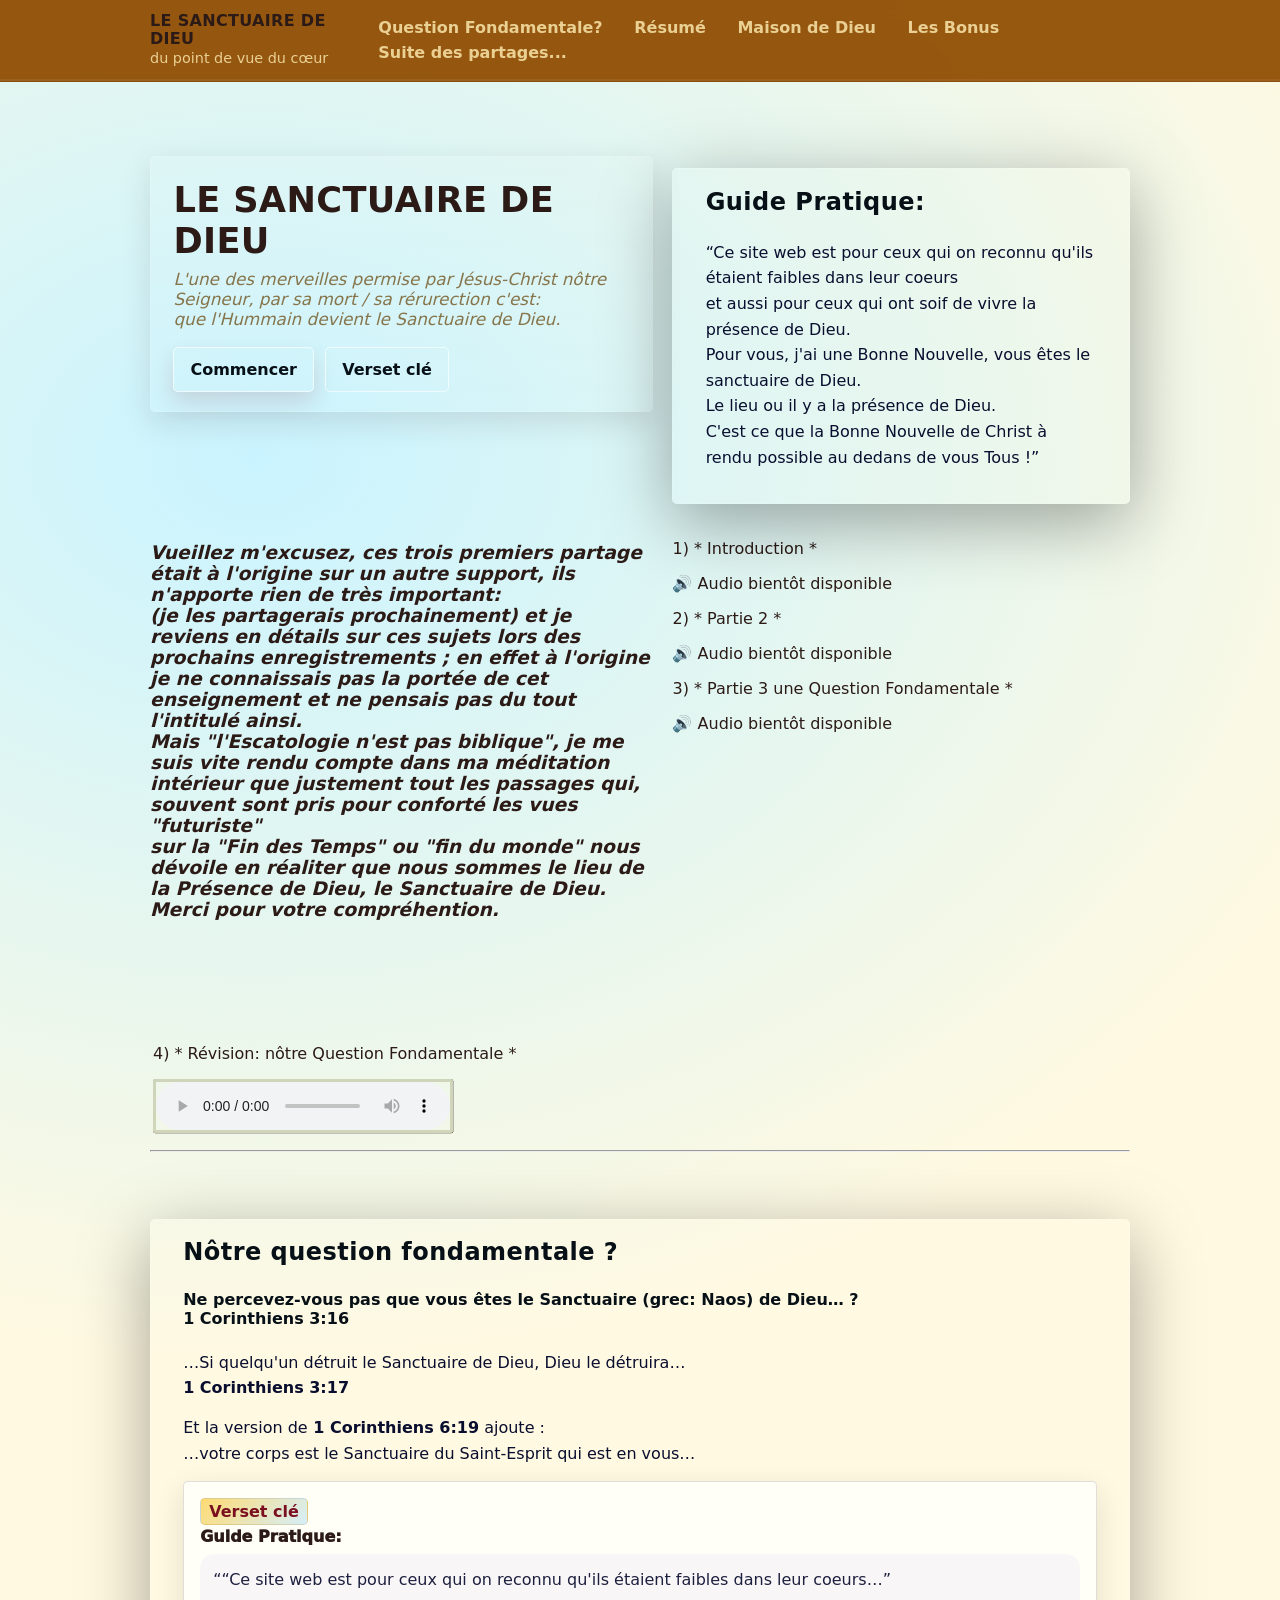
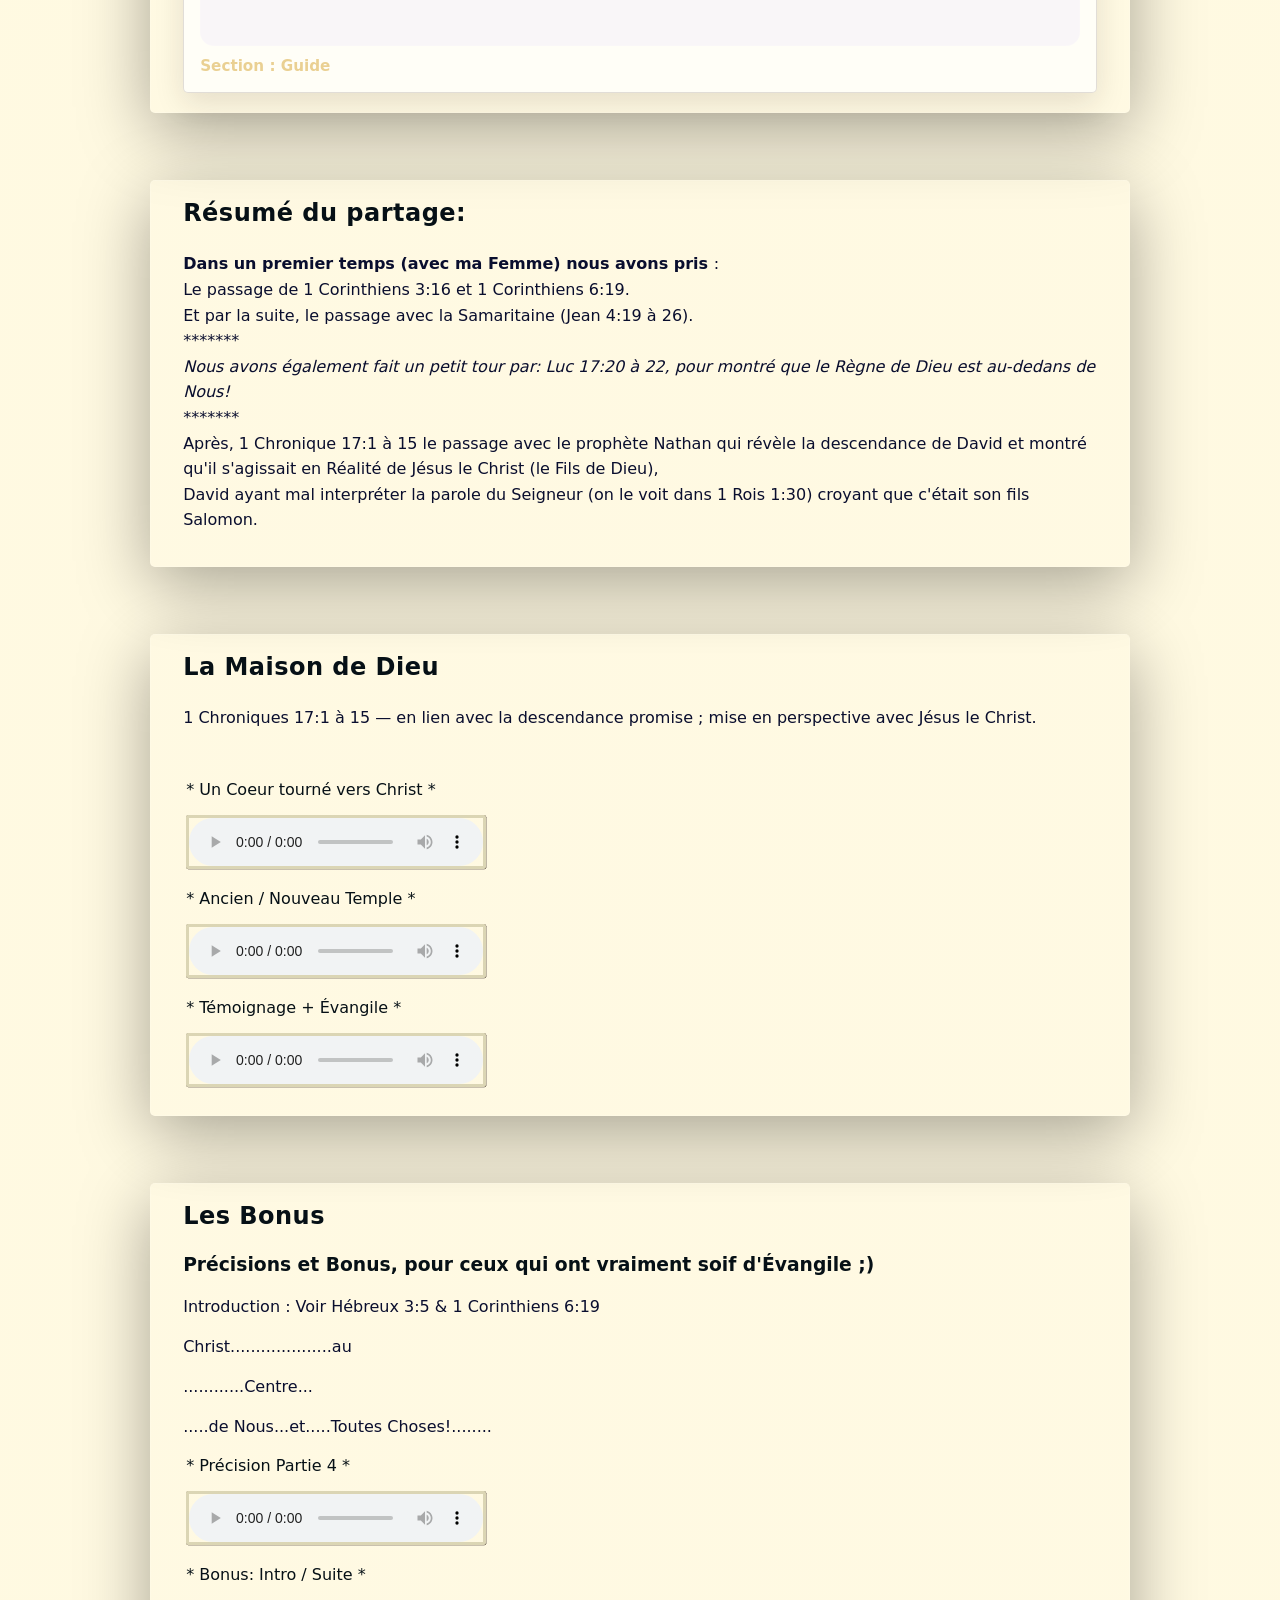
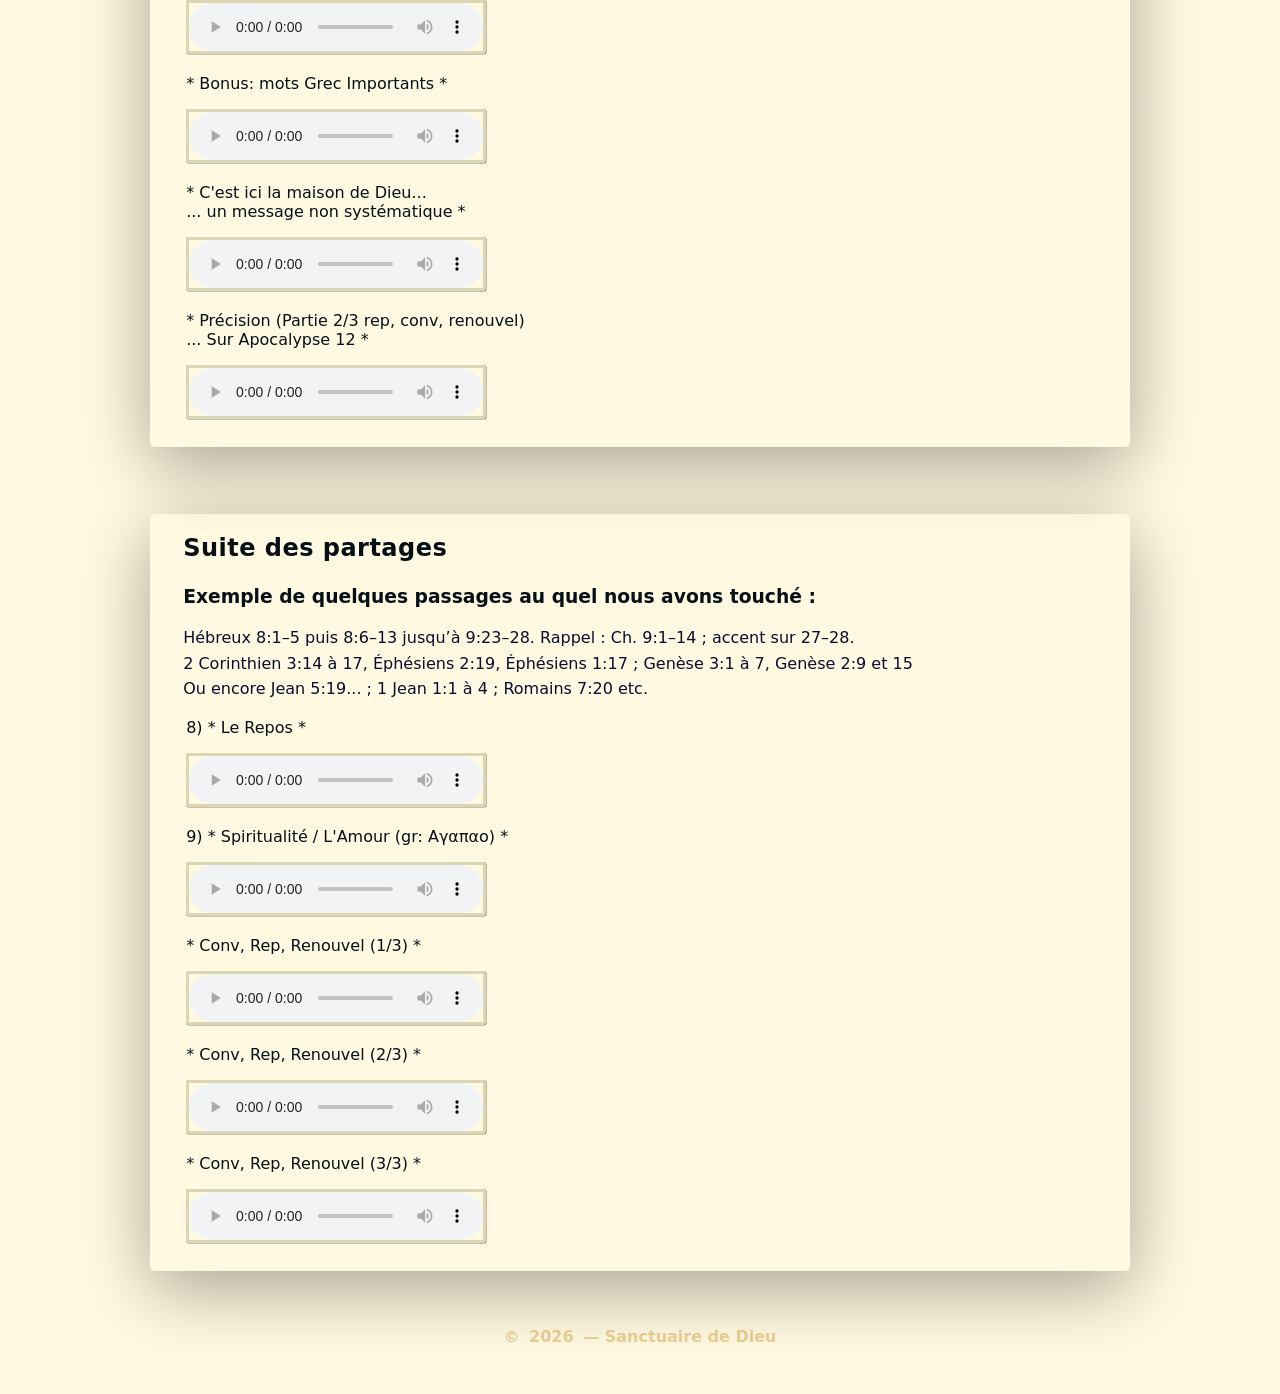
==== commit f548ce31: "All Files in Le Sanctuaire-AudioIntroUpdates-too-Fakes" ====
--- a/index.html
+++ b/index.html
@@ -4,7 +4,8 @@
   <meta charset="utf-8" />
   <meta name="viewport" content="width=device-width,initial-scale=1" />
   <title>LE SANCTUAIRE DE DIEU - Cœurs</title>
-  <link rel="stylesheet" href="/style/style.css" />
+  <link rel="stylesheet" href="style/style.css">
+  <script defer src="src/main.js"></script>
 </head>
 
 <body>
@@ -78,25 +79,34 @@
         </div>
         
        <div class="intro-audio">
-          <p>1) * Introduction: *</p>
-        <audio controls preload="metadata">
-          <source src="/src/medias/">
-        </audio>
-          <p>2) * Partie2 *</p>
-        <audio controls preload="metadata">
-          <source src="/src/medias/">
-        </audio>
-          <p>3) * Partie3 *</p>
-        <audio controls preload="metadata">
-          <source src="/src/medias/">
-        </audio>
-      </div>
+        <div class="audio-card">
+          <p>1) * Introduction *</p>
+          <div class="audio-placeholder" role="status" aria-live="polite">
+            🔊 Audio bientôt disponible
+          </div>
+        </div>
+
+        <div class="audio-card">
+          <p>2) * Partie 2 *</p>
+          <div class="audio-placeholder" role="status" aria-live="polite">
+            🔊 Audio bientôt disponible
+          </div>
+        </div>
+
+        <div class="audio-card">
+          <p>3) * Partie 3 une Question Fondamentale *</p>
+          <div class="audio-placeholder" role="status" aria-live="polite">
+            🔊 Audio bientôt disponible
+          </div>
+        </div>  
+      </div>
+
 
 
         <div class="audio-controle">
           <p>4) * Révision: nôtre Question Fondamentale *</p>
         <audio controls preload="metadata">
-          <source src="/asset/medias/Le-Sanctuaire-de-Dieu_Partie4_Revision-NousSommesMaisonDieu.mp3">
+          <source src="asset/medias/Le-Sanctuaire-de-Dieu_Partie4_Revision-NousSommesMaisonDieu.mp3">
         </audio>
       </div>
 
@@ -158,21 +168,21 @@
     <div class="audio-controle">
       <p>* Un Coeur tourné vers Christ *</p>
         <audio controls preload="metadata">
-          <source src="/asset/medias/Le-Sanctuaire-de-Dieu-Partie5_CoeurTourneVersChrist.mp3">
+          <source src="asset/medias/Le-Sanctuaire-de-Dieu-Partie5_CoeurTourneVersChrist.mp3">
           
         </audio>
       </div>
       <div class="audio-controle">
       <p>* Ancien / Nouveau Temple *</p>
         <audio controls preload="metadata">
-          <source src="/asset/medias/Le-SanctuaireDeDieuPartie6_AncienNouveauTemple.mp3">
+          <source src="asset/medias/Le-SanctuaireDeDieuPartie6_AncienNouveauTemple.mp3">
         </audio>
       </div>
       
       <div class="audio-controle">
       <p>* Témoignage + Évangile *</p>
         <audio controls preload="metadata">
-          <source src="/asset/medias/Le-Sanctuaire-de-Dieu-Partie7_TémoignagePratique-Evangile.mp3">
+          <source src="asset/medias/Le-Sanctuaire-de-Dieu-Partie7_TémoignagePratique-Evangile.mp3">
         </audio>
       </div>
 
@@ -194,19 +204,19 @@
     <div class="audio-controle">
       <p>* Précision Partie 4 *</p>
         <audio controls preload="metadata">
-          <source src="/asset/medias/Le-Sanctuaire-de-Dieu_Bonus-Precision-Partie4.mp3">
+          <source src="asset/medias/Le-Sanctuaire-de-Dieu_Bonus-Precision-Partie4.mp3">
         </audio>
       </div>
       <div class="audio-controle">
       <p>* Bonus: Intro / Suite *</p>
         <audio controls preload="metadata">
-          <source src="/asset/medias/Le-Sanctuaire-de-Dieu-Bonus_IntroPourLaSuite.mp3">
+          <source src="asset/medias/Le-Sanctuaire-de-Dieu-Bonus_IntroPourLaSuite.mp3">
         </audio>
       </div>
       <div class="audio-controle">
       <p>* Bonus: mots Grec Importants *</p>
         <audio controls preload="metadata">
-          <source src="/asset/medias/Le-Santuaire-de-Dieu_Bonus_MotsGrec.mp3">
+          <source src="asset/medias/Le-Santuaire-de-Dieu_Bonus_MotsGrec.mp3">
         </audio>
       </div>
       <div class="audio-controle">
@@ -214,14 +224,14 @@
          ... un message non systématique *
       </p>
         <audio controls preload="metadata">
-          <source src="/asset/medias/Le-Sanctuaire-de-Dieu-Bonus_MessageNonSystem-Cest-Ici-la-Maison-de-Dieu.mp3">
+          <source src="asset/medias/Le-Sanctuaire-de-Dieu-Bonus_MessageNonSystem-Cest-Ici-la-Maison-de-Dieu.mp3">
         </audio>
       </div>
       <div class="audio-controle">
       <p>* Précision (Partie 2/3 rep, conv, renouvel) <br /> 
         ... Sur Apocalypse 12 *</p>
         <audio controls preload="metadata">
-          <source src="/asset/medias/Le-SantuairePrécision_Bonus-Partie2-Rep-Conv-Ren.mp3">
+          <source src="asset/medias/Le-SantuairePrécision_Bonus-Partie2-Rep-Conv-Ren.mp3">
         </audio>
       </div>
 
@@ -243,35 +253,35 @@
       <div class="audio-controle">
       <p>8) * Le Repos *</p>
         <audio controls preload="metadata">
-          <source src="/asset/medias/Le-Sanctuaire-de-Dieu-Partie8_LeRepos.mp3">
+          <source src="asset/medias/Le-Sanctuaire-de-Dieu-Partie8_LeRepos.mp3">
         </audio>
       </div>
 
       <div class="audio-controle">
       <p>9) * Spiritualité / L'Amour (gr: Αγαπαο) *</p>
         <audio controls preload="metadata">
-          <source src="/asset/medias/Le-Sanctuaire-de-Dieu-Partie9_l-Amour.mp3">
+          <source src="asset/medias/Le-Sanctuaire-de-Dieu-Partie9_l-Amour.mp3">
         </audio>
       </div>
 
       <div class="audio-controle">
       <p>* Conv, Rep, Renouvel (1/3) *</p>
         <audio controls preload="metadata">
-          <source src="/asset/medias/Le-Sanctuaire-de-Dieu-Partie10_ConvRepRenouvel_1-3.mp3">
+          <source src="asset/medias/Le-Sanctuaire-de-Dieu-Partie10_ConvRepRenouvel_1-3.mp3">
         </audio>
       </div>
 
       <div class="audio-controle">
       <p>* Conv, Rep, Renouvel (2/3) *</p>
         <audio controls preload="metadata">
-          <source src="/asset/medias/Le-Sanctuaire-de-Dieu-Partie11_ConvRepRenouvel_2-3.mp3">
+          <source src="asset/medias/Le-Sanctuaire-de-Dieu-Partie11_ConvRepRenouvel_2-3.mp3">
         </audio>
       </div>
 
       <div class="audio-controle">
       <p>* Conv, Rep, Renouvel (3/3) *</p>
         <audio controls preload="metadata">
-          <source src="/asset/medias/Le-Sanctuaire-de-Dieu-Partie12_ConvRepRenouvel_3-3Final.mp3">
+          <source src="asset/medias/Le-Sanctuaire-de-Dieu-Partie12_ConvRepRenouvel_3-3Final.mp3">
         </audio>
       </div>
 
@@ -281,7 +291,5 @@
       <div class="footer-inner">© <span id="year"></span> — Sanctuaire de Dieu</div>
     </footer>
   </main>
-
-  <script src="/src/main.js"></script>
 </body>
 </html>
